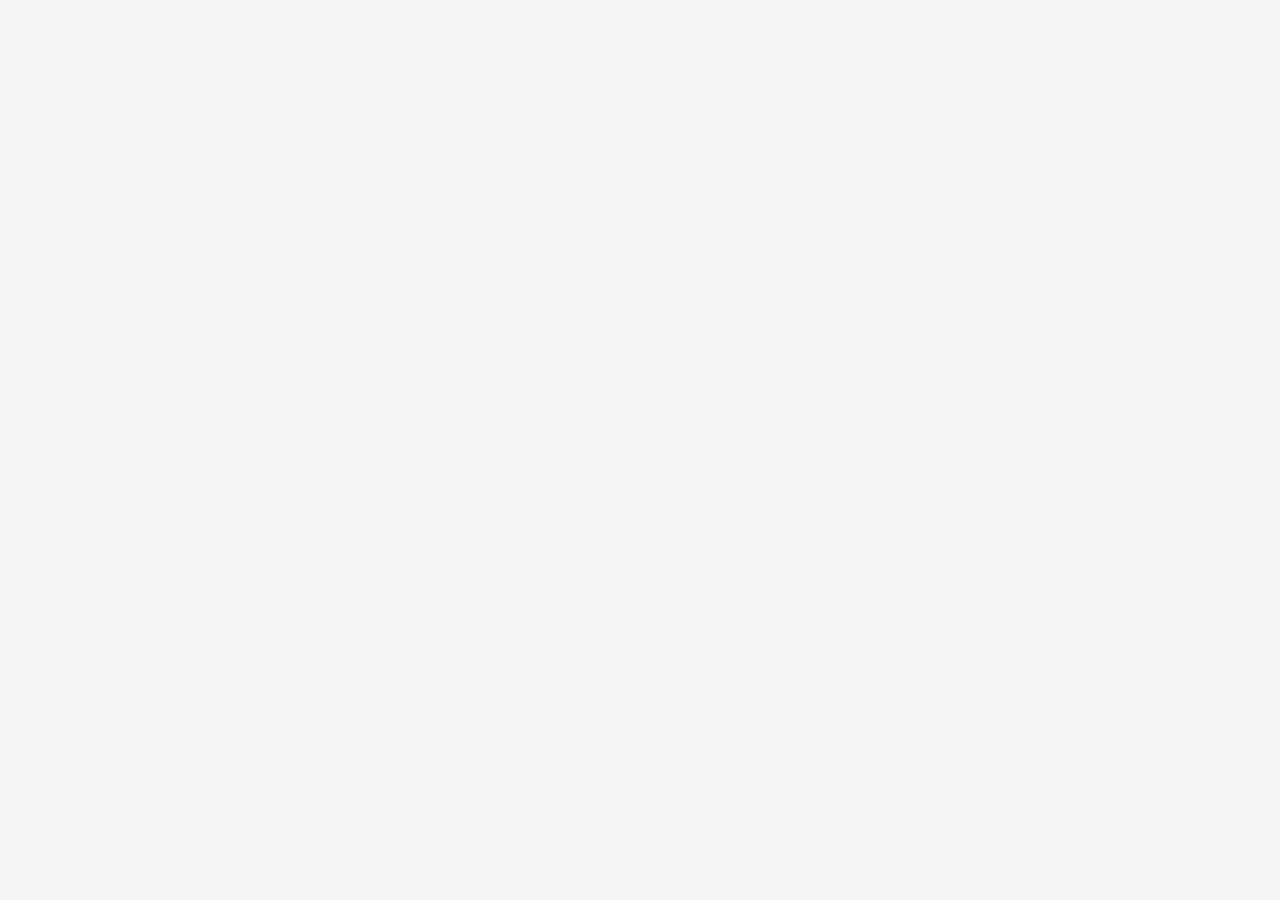
==== Crud-js/index.html @ fd77fba9 "crud-interface-part1" ====
<!DOCTYPE html>
<html lang="en">
<head>
    <meta charset="UTF-8">
    <meta http-equiv="X-UA-Compatible" content="IE=edge">
    <meta name="viewport" content="width=device-width, initial-scale=1.0">
    <title>Document</title>
    <link rel="stylesheet" href="style.css">
</head>
<body>
    <script src="script.js"></script>
</body>
</html>
---- Crud-js/style.css ----
*{
    background-color: whitesmoke;
    padding: 0;
    margin: 0;
}
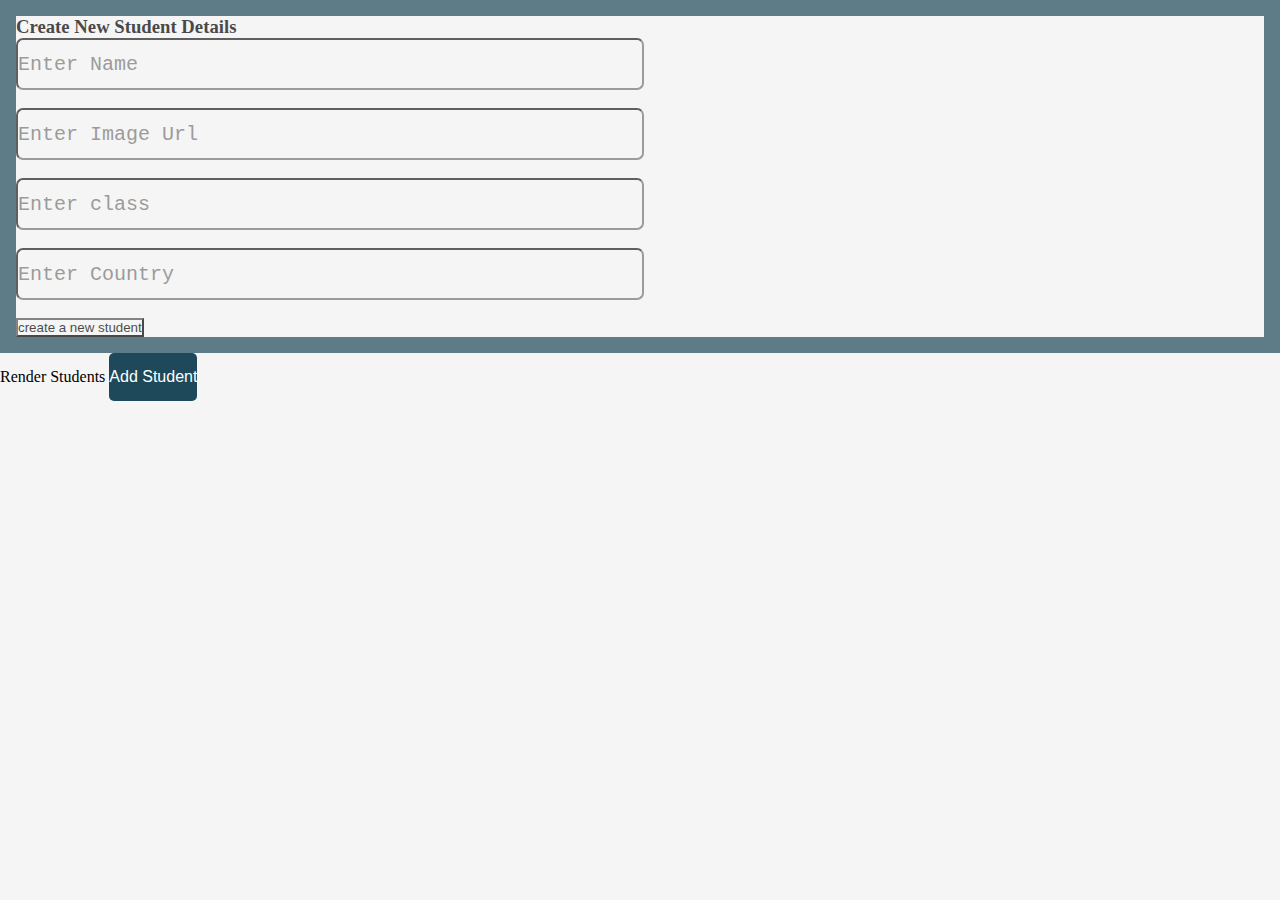
==== commit f896e7e2: "curd_implementation" ====
--- a/Crud-js/index.html
+++ b/Crud-js/index.html
@@ -8,6 +8,55 @@
     <link rel="stylesheet" href="style.css">
 </head>
 <body>
-    <script src="script.js"></script>
+
+    <div class="container">
+    <form class="add-student-form">
+         <h3>Create New Student Details </h3>
+         <input
+         type="text"
+         name="name"
+         value=""
+         placeholder="Enter Name"
+         class="input-text"/>
+         <br><br>
+
+         <input
+         type="text"
+         name="image"
+         value=""
+         placeholder="Enter Image Url"
+         class="input-text"/>
+         <br><br>
+
+         <input
+         type="text"
+         name="class"
+         value=""
+         placeholder="Enter class"
+         class="input-text"/>
+         <br><br>
+
+         <input
+         type="text"
+         name="country"
+         value=""
+         placeholder="Enter Country"
+         class="input-text"/>
+         <br><br>
+    
+         <input
+         type = "submit"
+         name="submit"
+         value="create a new student"
+         class="submit"
+         />
+    </form>
+    </div>
+    <p id="head">Render Students <button id="new-stud-btn">Add Student</button></p>
+
+    <div id="student-list"></div>
+
+
+    <script src="crud.js"></script>
 </body>
 </html>--- a/Crud-js/style.css
+++ b/Crud-js/style.css
@@ -3,3 +3,68 @@
     padding: 0;
     margin: 0;
 }
+
+#student-list {
+    margin : 3rem;
+}
+
+.card {
+    justify-content: center;
+    border: 2px solid rgb(179, 175, 175);
+    padding : 10px;
+    width :20rem;
+    height:25rem;
+    display: inline-grid;
+    margin: 1rem 2rem;
+    box-shadow: 0 10px 85px 0 rgba(0, 0, 0,0.2),
+                0 16px 40px 0 rgba(95, 70, 70, 0.2)
+}
+
+.stud-avatar{
+    justify-content: center;
+    height: 10rem;
+    width: auto;
+}
+
+button {
+    display: inline-block;
+    background-color:rgb(29, 73, 90);
+    border: none;
+    border-radius: 5px;
+    height:3rem;
+    width: max-content;
+    color: white;
+    font-size: 16px;
+    justify-content: center;
+}
+
+button:hover{
+    background-color: rgb(172, 68, 129);
+    color: white;
+    cursor: pointer;
+}
+
+.container{
+    padding:1rem;
+    width: stretch;
+    height: auto;
+
+    background-color:rgb(29, 73, 90);
+    opacity: 0.7;
+}
+
+.add-student-form{
+    width: 100%;
+}
+
+.input-text{
+    border-radius : 7px;
+    height: 3rem;
+    width: 50%;
+    font-size: 20px;
+    font-family: 'Courier New', Courier, monospace;
+    margin: auto;
+}
+.submit:hover {
+    cursor: pointer;
+}